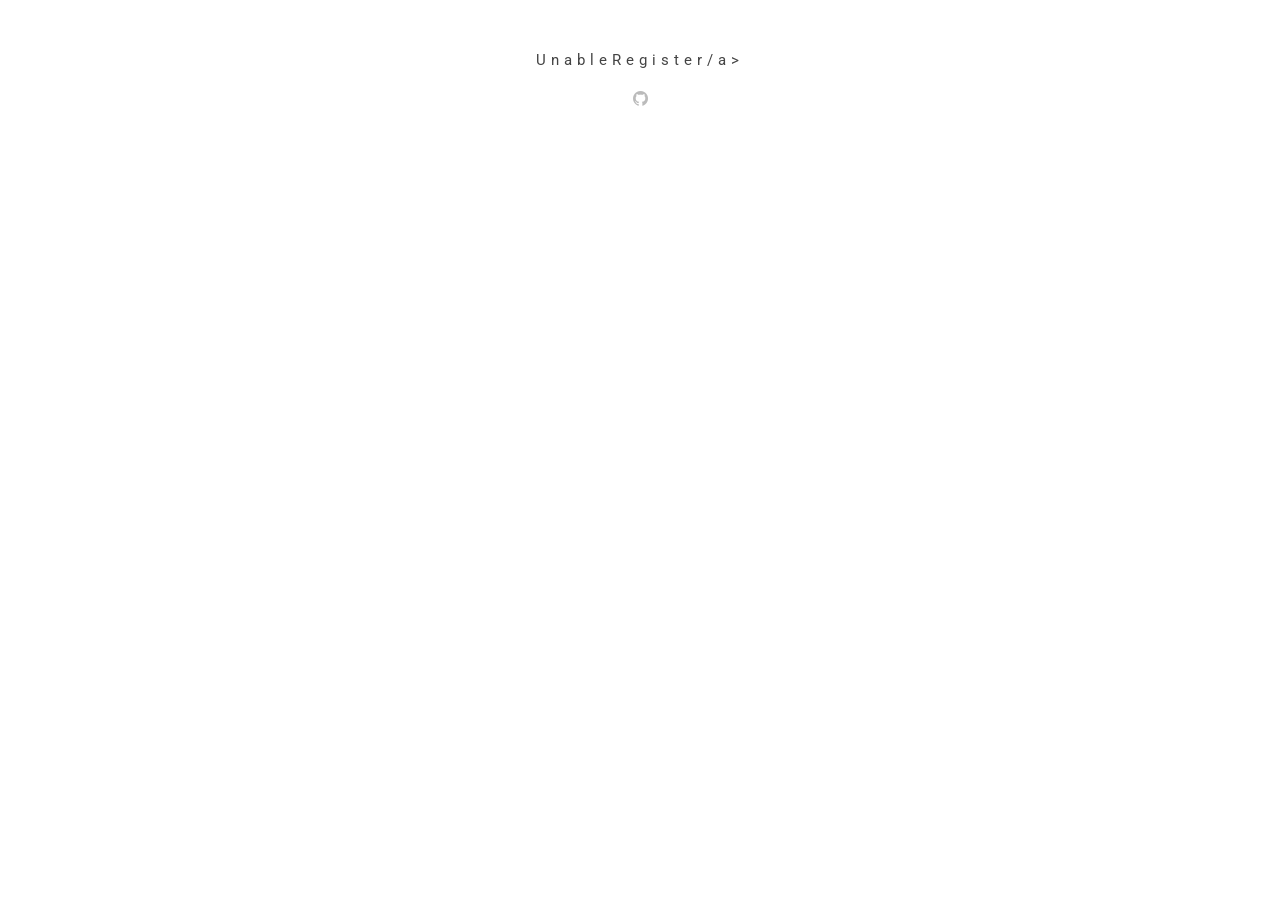
==== index.html @ 4494d7bc "Updates" ====
<!DOCTYPE html><html><head><meta charset=utf-8><meta name=viewport content="width=device-width,initial-scale=1"><title>UnableRegister's Blog</title><meta name=application-name content="UnableRegister's Blog"><meta name=keywords content="UnableRegister, UnableRegister'Blog, vue, vue-blog, GitHub-page, 博客"><meta name=description content="UnableRegister's Blog"><meta name=author content=UnableRegister><script type=text/javascript>(function(l) {
      if (l.search) {
        var q = {};
        l.search.slice(1).split('&').forEach(function(v) {
          var a = v.split('=');
          q[a[0]] = a.slice(1).join('=').replace(/~and~/g, '&');
        });
        if (q.p !== undefined) {
          window.history.replaceState(null, null,
            l.pathname.slice(0, -1) + (q.p || '') +
            (q.q ? ('?' + q.q) : '') +
            l.hash
          );
        }
      }
    }(window.location))</script><script async src="https://www.googletagmanager.com/gtag/js?id=UA-117120612-1"></script><script>window.dataLayer = window.dataLayer || [];
    function gtag() { dataLayer.push(arguments); }
    gtag('js', new Date());
    gtag('config', 'UA-117120612-1');</script><link href="https://fonts.googleapis.com/css?family=Montserrat|Roboto:400,400italic,600|Roboto+Mono" rel=stylesheet type=text/css><link rel=stylesheet href=https://imsun.github.io/gitment/style/default.css><script src=https://imsun.github.io/gitment/dist/gitment.browser.js></script><link rel="shortcut icon" href=/favicon.png><link href=/static/css/app.295d2c27868e4819bb3e635f164f394e.css rel=stylesheet></head><body><div id=app></div><script type=text/javascript src=/static/js/manifest.2ae2e69a05c33dfc65f8.js></script><script type=text/javascript src=/static/js/vendor.50bab57d73b2a5c22521.js></script><script type=text/javascript src=/static/js/app.f1919470b3b65c55cfec.js></script></body></html>
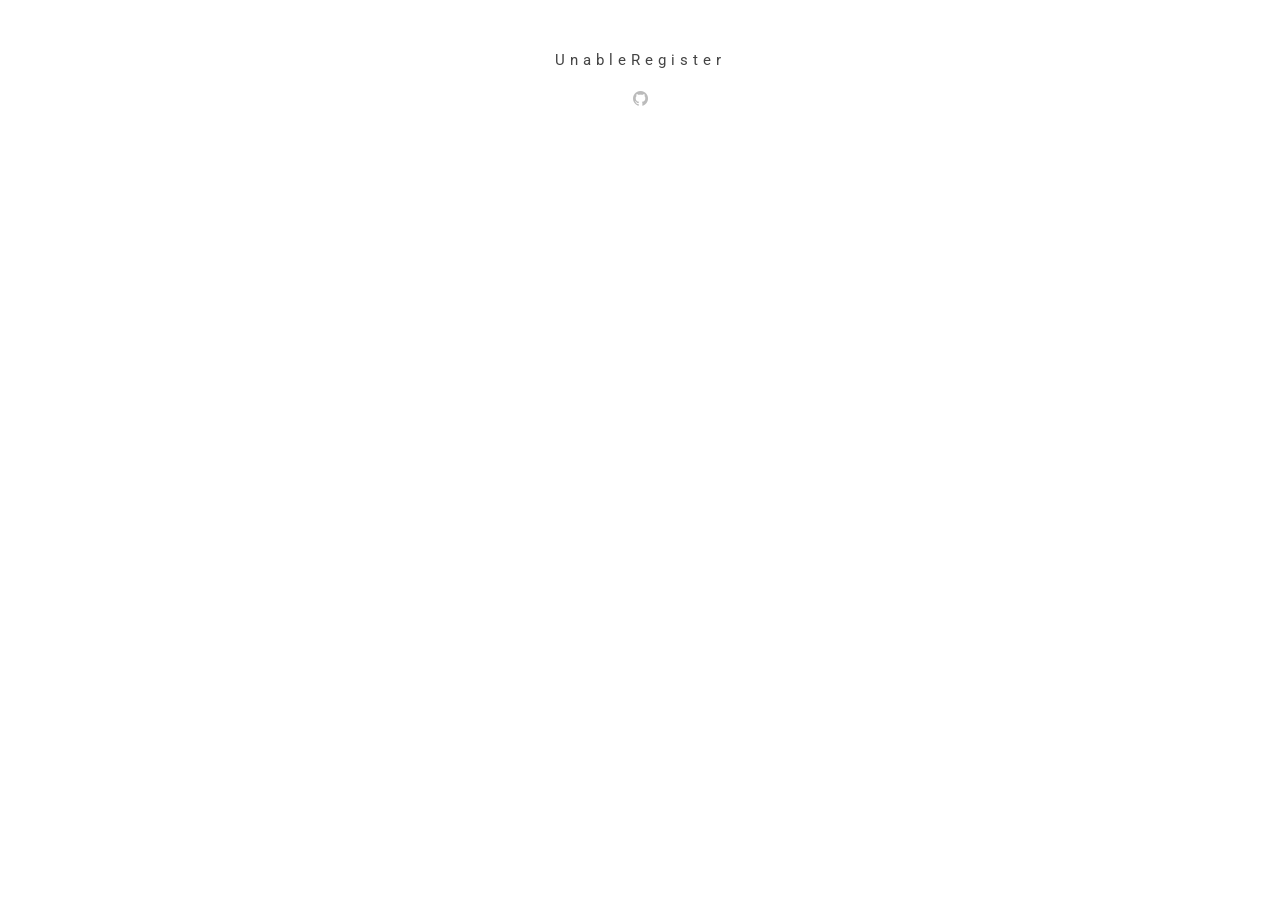
==== commit 27615a62: "Updates" ====
--- a/index.html
+++ b/index.html
@@ -16,4 +16,4 @@
     }(window.location))</script><script async src="https://www.googletagmanager.com/gtag/js?id=UA-117120612-1"></script><script>window.dataLayer = window.dataLayer || [];
     function gtag() { dataLayer.push(arguments); }
     gtag('js', new Date());
-    gtag('config', 'UA-117120612-1');</script><link href="https://fonts.googleapis.com/css?family=Montserrat|Roboto:400,400italic,600|Roboto+Mono" rel=stylesheet type=text/css><link rel=stylesheet href=https://imsun.github.io/gitment/style/default.css><script src=https://imsun.github.io/gitment/dist/gitment.browser.js></script><link rel="shortcut icon" href=/favicon.png><link href=/static/css/app.295d2c27868e4819bb3e635f164f394e.css rel=stylesheet></head><body><div id=app></div><script type=text/javascript src=/static/js/manifest.2ae2e69a05c33dfc65f8.js></script><script type=text/javascript src=/static/js/vendor.50bab57d73b2a5c22521.js></script><script type=text/javascript src=/static/js/app.f1919470b3b65c55cfec.js></script></body></html>+    gtag('config', 'UA-117120612-1');</script><link href="https://fonts.googleapis.com/css?family=Montserrat|Roboto:400,400italic,600|Roboto+Mono" rel=stylesheet type=text/css><link rel=stylesheet href=https://imsun.github.io/gitment/style/default.css><script src=https://imsun.github.io/gitment/dist/gitment.browser.js></script><link rel="shortcut icon" href=/favicon.png><link href=/static/css/app.596bb459a4969e2a9016f77aa6c00067.css rel=stylesheet></head><body><div id=app></div><script type=text/javascript src=/static/js/manifest.2ae2e69a05c33dfc65f8.js></script><script type=text/javascript src=/static/js/vendor.50bab57d73b2a5c22521.js></script><script type=text/javascript src=/static/js/app.e919760a05b46b520778.js></script></body></html>
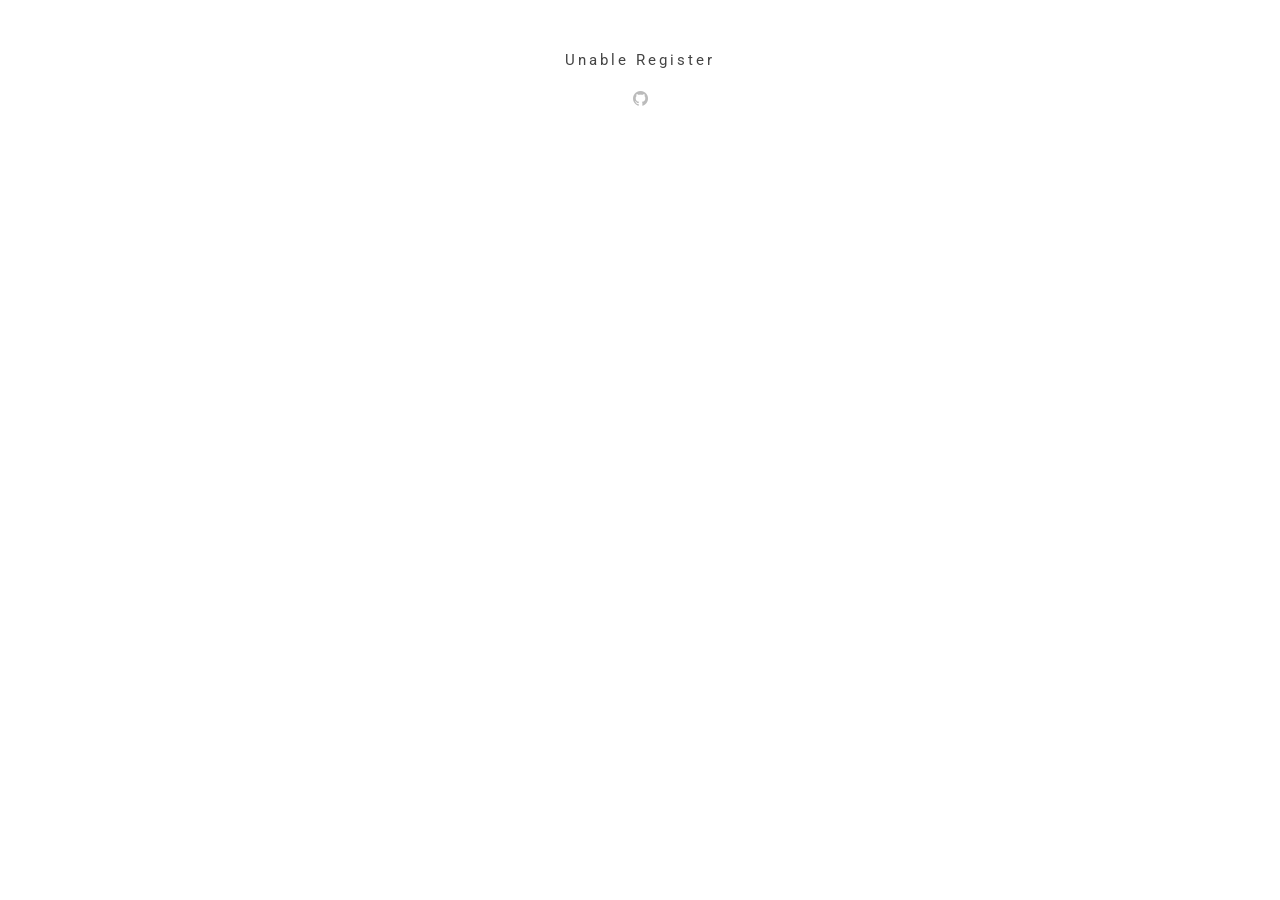
==== commit f9ff72f0: "Updates" ====
--- a/index.html
+++ b/index.html
@@ -16,4 +16,4 @@
     }(window.location))</script><script async src="https://www.googletagmanager.com/gtag/js?id=UA-117120612-1"></script><script>window.dataLayer = window.dataLayer || [];
     function gtag() { dataLayer.push(arguments); }
     gtag('js', new Date());
-    gtag('config', 'UA-117120612-1');</script><link href="https://fonts.googleapis.com/css?family=Montserrat|Roboto:400,400italic,600|Roboto+Mono" rel=stylesheet type=text/css><link rel=stylesheet href=https://imsun.github.io/gitment/style/default.css><script src=https://imsun.github.io/gitment/dist/gitment.browser.js></script><link rel="shortcut icon" href=/favicon.png><link href=/static/css/app.596bb459a4969e2a9016f77aa6c00067.css rel=stylesheet></head><body><div id=app></div><script type=text/javascript src=/static/js/manifest.2ae2e69a05c33dfc65f8.js></script><script type=text/javascript src=/static/js/vendor.50bab57d73b2a5c22521.js></script><script type=text/javascript src=/static/js/app.e919760a05b46b520778.js></script></body></html>+    gtag('config', 'UA-117120612-1');</script><link href="https://fonts.googleapis.com/css?family=Montserrat|Roboto:400,400italic,600|Roboto+Mono" rel=stylesheet type=text/css><link rel=stylesheet href=https://imsun.github.io/gitment/style/default.css><script src=https://imsun.github.io/gitment/dist/gitment.browser.js></script><link rel="shortcut icon" href=/favicon.png><link href=/static/css/app.b6ed1c8c408cb282ca5693ef461e4e51.css rel=stylesheet></head><body><div id=app></div><script type=text/javascript src=/static/js/manifest.2ae2e69a05c33dfc65f8.js></script><script type=text/javascript src=/static/js/vendor.50bab57d73b2a5c22521.js></script><script type=text/javascript src=/static/js/app.03f5d1640726dc39ddb0.js></script></body></html>
